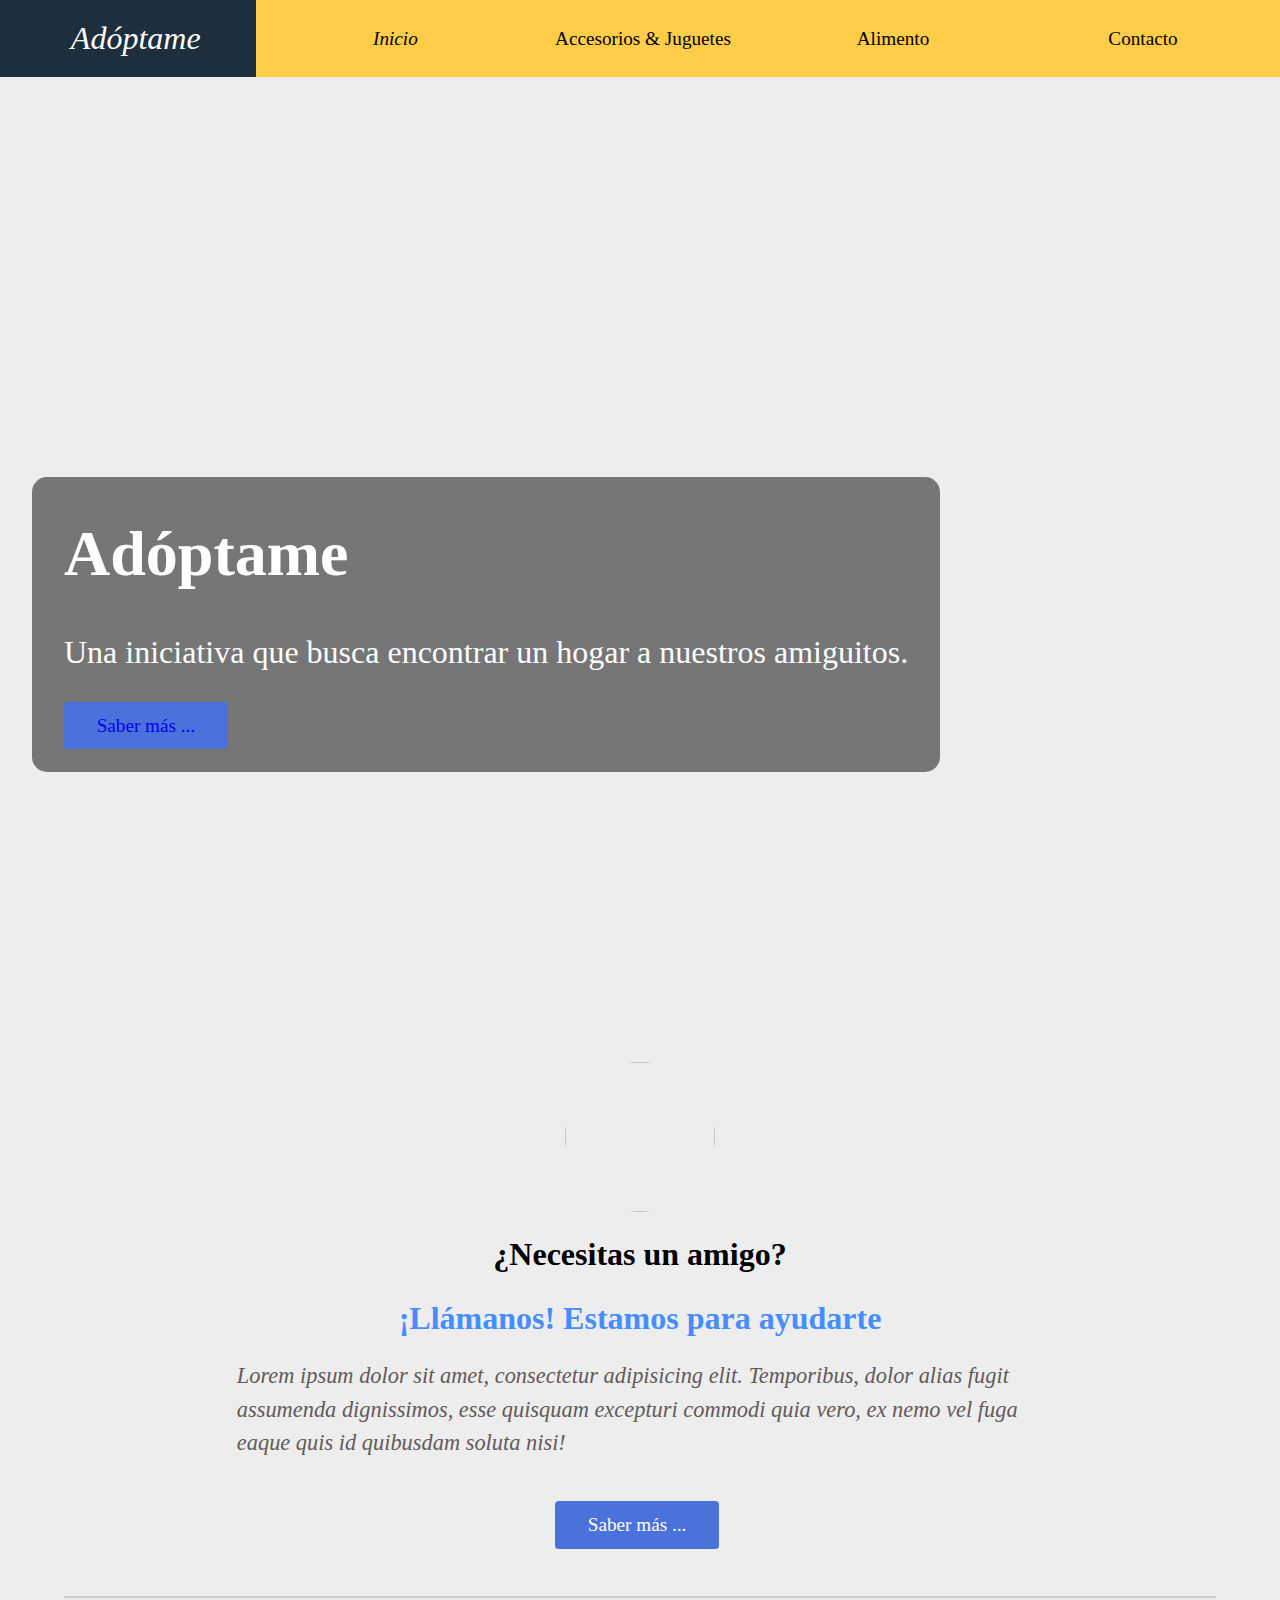
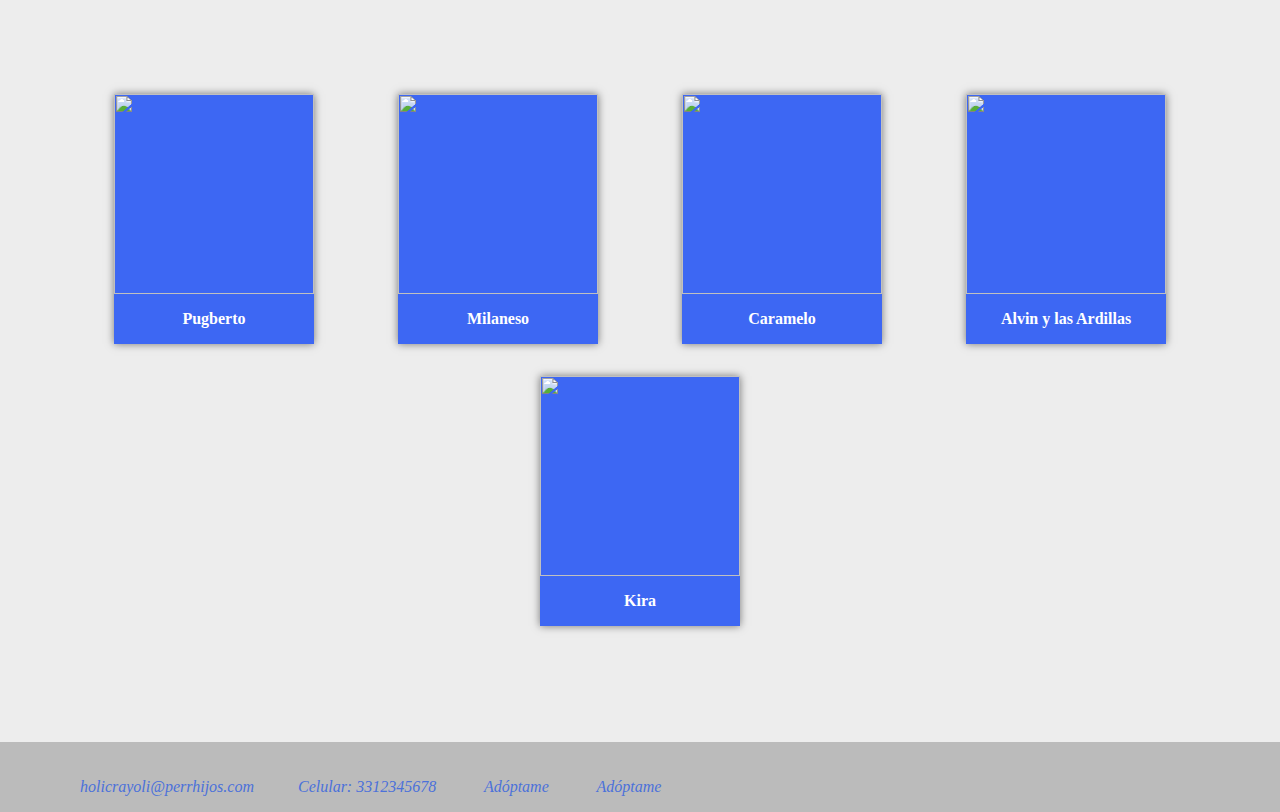
==== index.html @ 67c3a8f4 "Add files via upload" ====
<!DOCTYPE html>
<html lang="en">
<head>
  
  <meta charset="UTF-8">
  <meta http-equiv="X-UA-Compatible" content="IE=edge">
  <meta name="viewport" content="width=device-width, initial-scale=1.0">
  <link rel="stylesheet" href="/estilos/style.css">
  <title>Adóptame</title>
</head>
<body>

  <header>
  
  
      <div class="navbar">
        <div class="logo"><a href=""><i class="fas fa-dog logoi"> &nbsp; Adóptame</i> </a></div>
       
   
       <nav class="contenedor">
           <a href="/index.html"><i class="fas fa-home">&nbsp;Inicio</i></a>
           <a href="/accesorios.html">Accesorios & Juguetes</a>
           <a href="/alimento.html">Alimento</a>
           <a href="/Contacto.html">Contacto</a>
   
       </nav>
       
     </div>
    

   <div class="contenedor-imagen">
    <div class="cta">
      <h1 class="title">Adóptame</h1>
      <p>Una iniciativa que busca encontrar un hogar a nuestros amiguitos.</p>
      <a href="#" class="btn">Saber más ...</a>
    </div>
  </div>
  </header>

 
<main class="main">
 
  <section class="contenedor-main">

    <div class="slogan-contenedor">

        <img src="https://image.flaticon.com/icons/png/512/21/21645.png" class="patita-logo">
        <h1 class="slogan">¿Necesitas un amigo?</h1>
        <h2 class="answer-slogan">¡Llámanos! Estamos para ayudarte</h2>
        <p class="mascota-parrafo">Lorem ipsum dolor sit amet, consectetur adipisicing elit. Temporibus, dolor alias fugit assumenda dignissimos, esse quisquam excepturi commodi quia vero, ex nemo vel fuga eaque quis id quibusdam soluta nisi!</p>

        <a class="btn main-btn">Saber más ...</a>

    </div>

  </section>

  <section class="tarjetas">
    <div class="contenedor-tarjeta">
      <figure class="tarjeta">
        <img src="https://images.unsplash.com/photo-1517849845537-4d257902454a?ixid=MnwxMjA3fDB8MHxwaG90by1wYWdlfHx8fGVufDB8fHx8&ixlib=rb-1.2.1&auto=format&fit=crop&w=750&q=80"  height="200" width="200">
        <figcaption class="nombre">Pugberto</figcaption>
        
    </figure>
    
    </div>

    <div class="contenedor-tarjeta">
      <figure class="tarjeta">
        <img src="https://images.unsplash.com/photo-1552053831-71594a27632d?ixid=MnwxMjA3fDB8MHxwaG90by1wYWdlfHx8fGVufDB8fHx8&ixlib=rb-1.2.1&auto=format&fit=crop&w=624&q=80"  height="200" width="200">
        <figcaption class="nombre">Milaneso</figcaption>
        
    </figure>
    
    </div>

    <div class="contenedor-tarjeta">
      <figure class="tarjeta">
        <img src="https://images.unsplash.com/photo-1560807707-8cc77767d783?ixid=MnwxMjA3fDB8MHxzZWFyY2h8NTN8fGRvZ3N8ZW58MHx8MHx8&ixlib=rb-1.2.1&auto=format&fit=crop&w=500&q=60"  height="200" width="200">
        <figcaption class="nombre">Caramelo</figcaption>
        
    </figure>
    
    </div>

    <div class="contenedor-tarjeta">
      <figure class="tarjeta">
        <img src="https://images.unsplash.com/photo-1444212477490-ca407925329e?ixid=MnwxMjA3fDB8MHxwaG90by1wYWdlfHx8fGVufDB8fHx8&ixlib=rb-1.2.1&auto=format&fit=crop&w=800&q=80"  height="200" width="200">
        <figcaption class="nombre">Alvin y las Ardillas</figcaption>
        
    </figure>
    
    </div>

    <div class="contenedor-tarjeta">
      <figure class="tarjeta">
        <img src="https://images.unsplash.com/photo-1534351450181-ea9f78427fe8?ixid=MnwxMjA3fDB8MHxwaG90by1wYWdlfHx8fGVufDB8fHx8&ixlib=rb-1.2.1&auto=format&fit=crop&w=334&q=80"  height="200" width="200">
        <figcaption class="nombre">Kira</figcaption>
        
    </figure>
    
    </div>
    
   
  </section> 
</main>



<footer> 
  <ul>
  <li>  <i class="fas fa-envelope">&nbsp; holicrayoli@perrhijos.com</li></i>
 &nbsp; <li><i class="fas fa-phone-alt">&nbsp;Celular: 3312345678</i></li><li><i class="fab fa-facebook">&nbsp; Adóptame
</i></li><li><i class="fab fa-instagram">&nbsp;
  Adóptame</i></li>
</ul>
</footer>




 <!--  <footer class="footr">
    <h4>Contacto: </h4>
    <ul>
      <li>holicrayoli@perrhijos.com</li>
      <li>celular: 3312345678</li>
    </ul>
  </footer> -->

   <!-- <div class="ftr">
    <i class="fas fa-envelope">&nbsp; holicrayoli@perrhijos.com</i>
  
    <i class="fas fa-phone-alt">&nbsp;Celular: 3312345678</i>

  </div> -->
     
  <script src="https://kit.fontawesome.com/f4234891f7.js" crossorigin="anonymous"></script>
</body>
</html>
---- estilos/style.css ----
* {
  
	box-sizing: border-box;
}


/* * ============================== */
/* * ============ Body ========== */
/* * ============================== */


body {
  margin: 0;
	padding: 0;
  background-color: #ededed;
}

html {
	scroll-behavior: smooth;	
}

a {
	text-decoration: none;
	outline: none;
}

a:hover {
	text-decoration: underline;
}


/* * ============================== */
/* * ============ CABECERA ========== */
/* * ============================== */


.logo {
  width: 20%;
}

.logoi {
  width: 100%;
  font-size: 2rem;
}

.navbar {
	background: #FFCD48;

	top: 0;
  display: flex;
}

.navbar a {
	color: #fff;
	display: inline-block;
	padding: 20px;
	width: 100%;
	text-align: center;
	color: #000;
	transition: .3s ease-out all;
  font-size: 1.2rem;
}

.navbar a:hover {
	background: #1D2F3D;
	color: #fff;
	text-decoration: none;
}

.contenedor {
	max-width: 1000px;
	width: 90%;
  margin: auto;
	display: flex;
	justify-content: flex-end;
  
}

/* * ============================== */
/* * ============ CABECERA ========== */
/* * ============================== */

.cta {
  position: absolute;
  bottom: 0;
  margin-bottom: 8rem;
  margin-left: 2rem;
  background-color: rgba(0, 0, 0, .5);
  color: #fff;
  font-size: 2rem;
  border-radius: 15px;
  padding: 2rem;
  
}

.cta .title {
  margin-top: .5rem;
}

.btn {
  cursor: pointer;
  text-decoration: none;
  background-color: #4b71da;
  font-size: 1.2rem;
  
  padding:0.7em 1.7em;
  margin:0 0.3em 0.3em 0;
  border-radius:0.2em;  
}

.btn:hover {
  background: #163896;
}

.contenedor-imagen {
	height: 95vh;
  background-image: url('https://images.unsplash.com/photo-1534361960057-19889db9621e?ixid=MnwxMjA3fDB8MHxwaG90by1wYWdlfHx8fGVufDB8fHx8&ixlib=rb-1.2.1&auto=format&fit=crop&w=1050&q=80');
  background-repeat: no-repeat;
  background-size: cover;
  
  
}

.contenedor-imagen img {
	width: 100%;
	height: 100%;
	vertical-align: top;
	object-fit: cover;
	object-position: 0 bottom;
  z-index: 2;
}

.contenedor-imagen2 {
	height: 95vh;
  background-image: url('https://www.purina-latam.com/sites/g/files/auxxlc391/files/styles/social_share_large/public/purina-alimento-para-perros-y-perdida-de-apetito.png?itok=G5sfHrRr');
  background-repeat: no-repeat;
  background-size: cover;
  
  
}



/* * ============================== */
/* * ============ MAIN ========== */
/* * ============================== */


.main{
  width: 90%;
  justify-content: center;
  text-align: center;
  overflow: hidden;
  padding: 100px 0;
  margin: 0 auto;
 
}



.contenedor-main {
  text-align: center;
  border-bottom: 2px solid #ccc;
  padding: 30px 0 60px;
}

.slogan-contenedor {
  width: 70%;
  margin: 0 auto;
}

.slogan {
  margin: 20px 0;
  font-size: 2rem;
}

.answer-slogan {
  font-weight: 700;
  color: #468DFF;
  margin-bottom: 20px;
  font-size: 2rem;
}

.mascota-parrafo {
  text-align: left;
  line-height: 1.5;
  font-style: italic;
  color: #615a5a;
  font-size: 1.4rem;
  padding-bottom: 2rem;
}

.patita-logo {
  width: 150px;
  height: 150px;
  border-radius: 50%;
  object-fit: cover;
  object-position: top;
}

.main-btn {
  
  text-decoration: none;
  color: #fff;
}


/* * ============================== */
/* * ============ TARJETAS ========== */
/* * ============================== */

.contacto-tarjetas {
  height: 59vh;
}

.tarjetas {
  
  padding-top: 5rem;
}

.contenedor-tarjeta {
  display: inline-block;
}

.tarjeta {
  display: flex;
  background-color: rgb(61, 103, 243);
  color: #fff;
  box-shadow: 0 0 8px rgba(0, 0, 0, 0.5);
  flex-direction: column;
  text-align: center;
  cursor: pointer;
}

.tarjeta:hover {
  transform: scale(1.5);
}

.nombre {
  padding: 1rem;
  text-align: center;
  
  font-weight: 600;
}

.descripcion {
  list-style-type: none;
  background-color: #fff;
}


.img{
  list-style:none;
  float:left;
	color:#fff;
	text-decoration:none;
	padding:10px 12px;
	display:block;
}




footer{
  width: 100%;
  padding: 10px 12px;
  background: #bbb;
  color: #4b71da;
  
}

li {list-style:none;
float: left;
padding: 10px 20px;
}
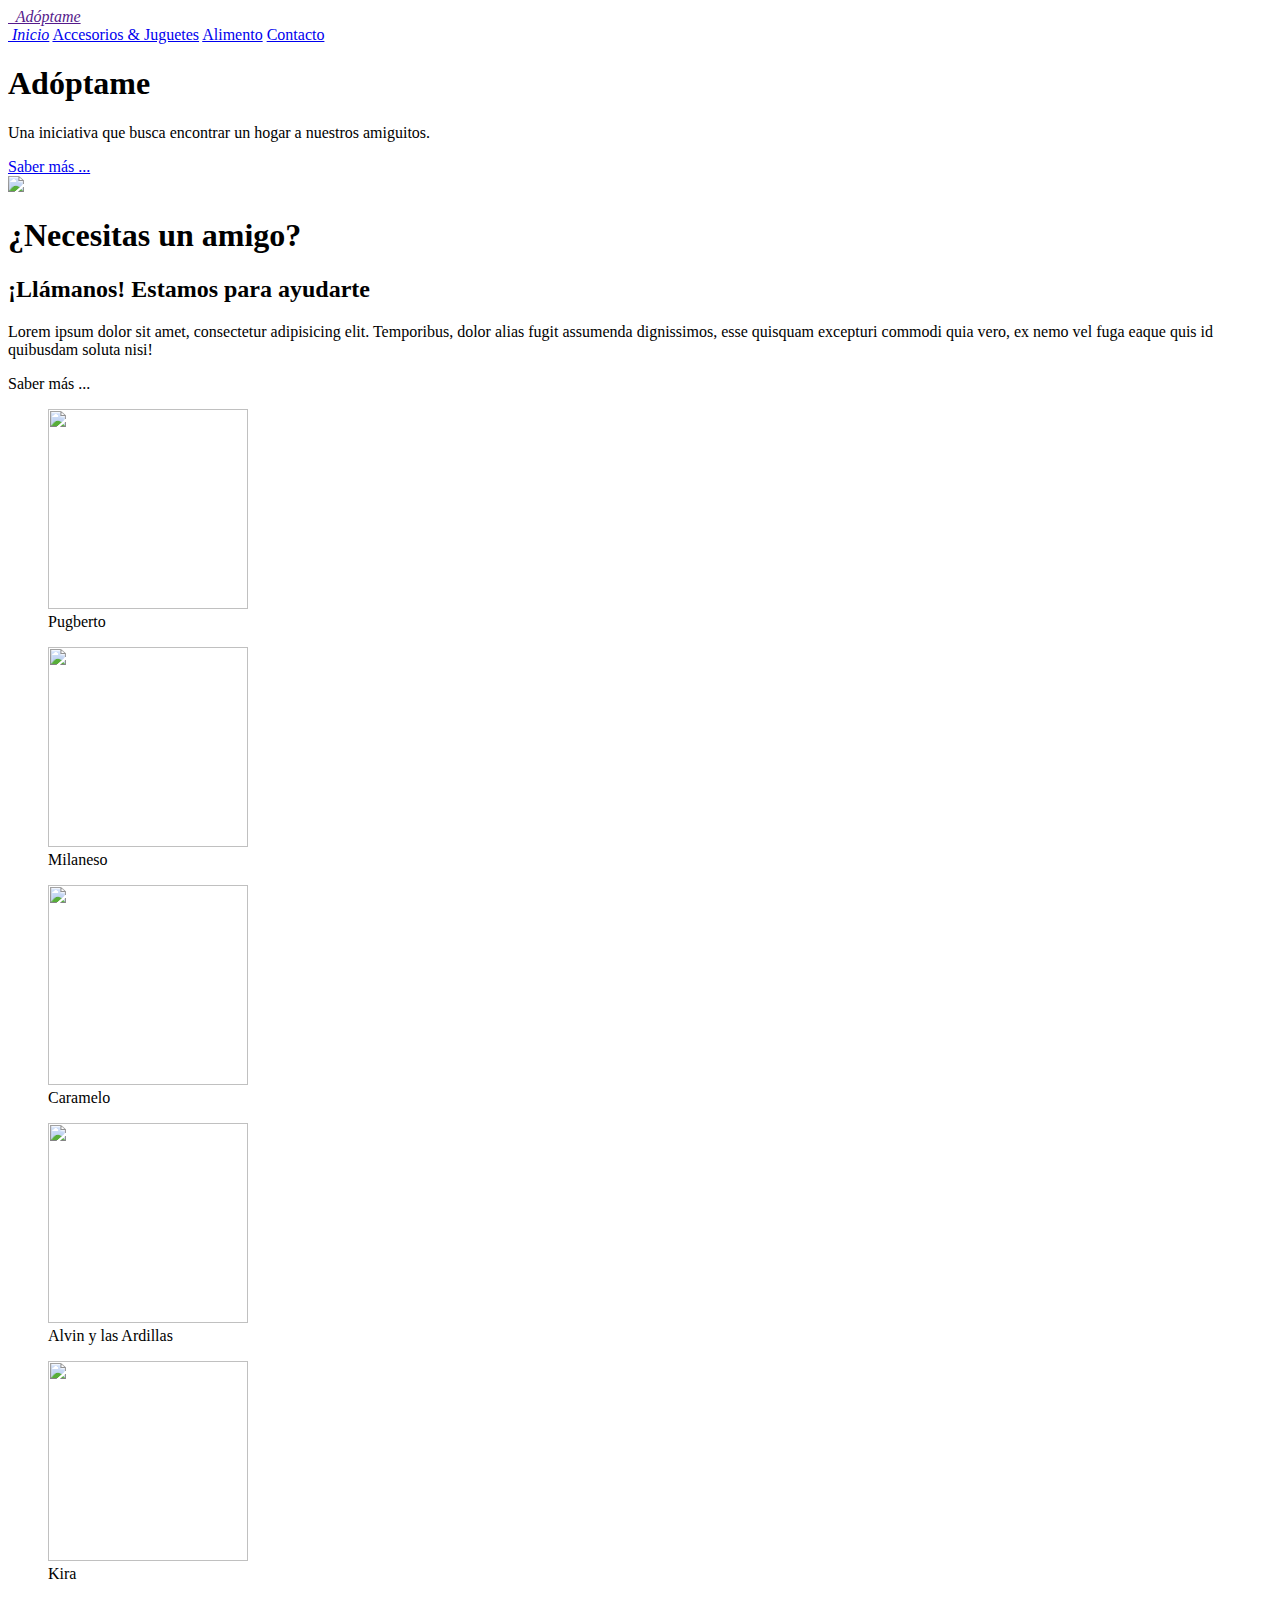
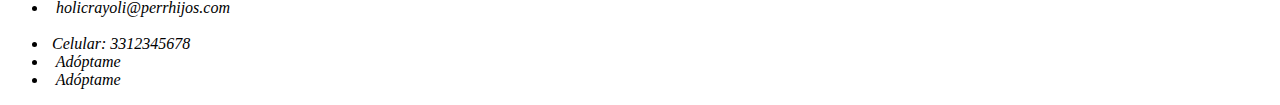
==== commit 727ef930: "Update index.html" ====
--- a/index.html
+++ b/index.html
@@ -5,7 +5,7 @@
   <meta charset="UTF-8">
   <meta http-equiv="X-UA-Compatible" content="IE=edge">
   <meta name="viewport" content="width=device-width, initial-scale=1.0">
-  <link rel="stylesheet" href="/estilos/style.css">
+  <link rel="stylesheet" href="style.css">
   <title>Adóptame</title>
 </head>
 <body>
@@ -136,4 +136,4 @@
      
   <script src="https://kit.fontawesome.com/f4234891f7.js" crossorigin="anonymous"></script>
 </body>
-</html>+</html>
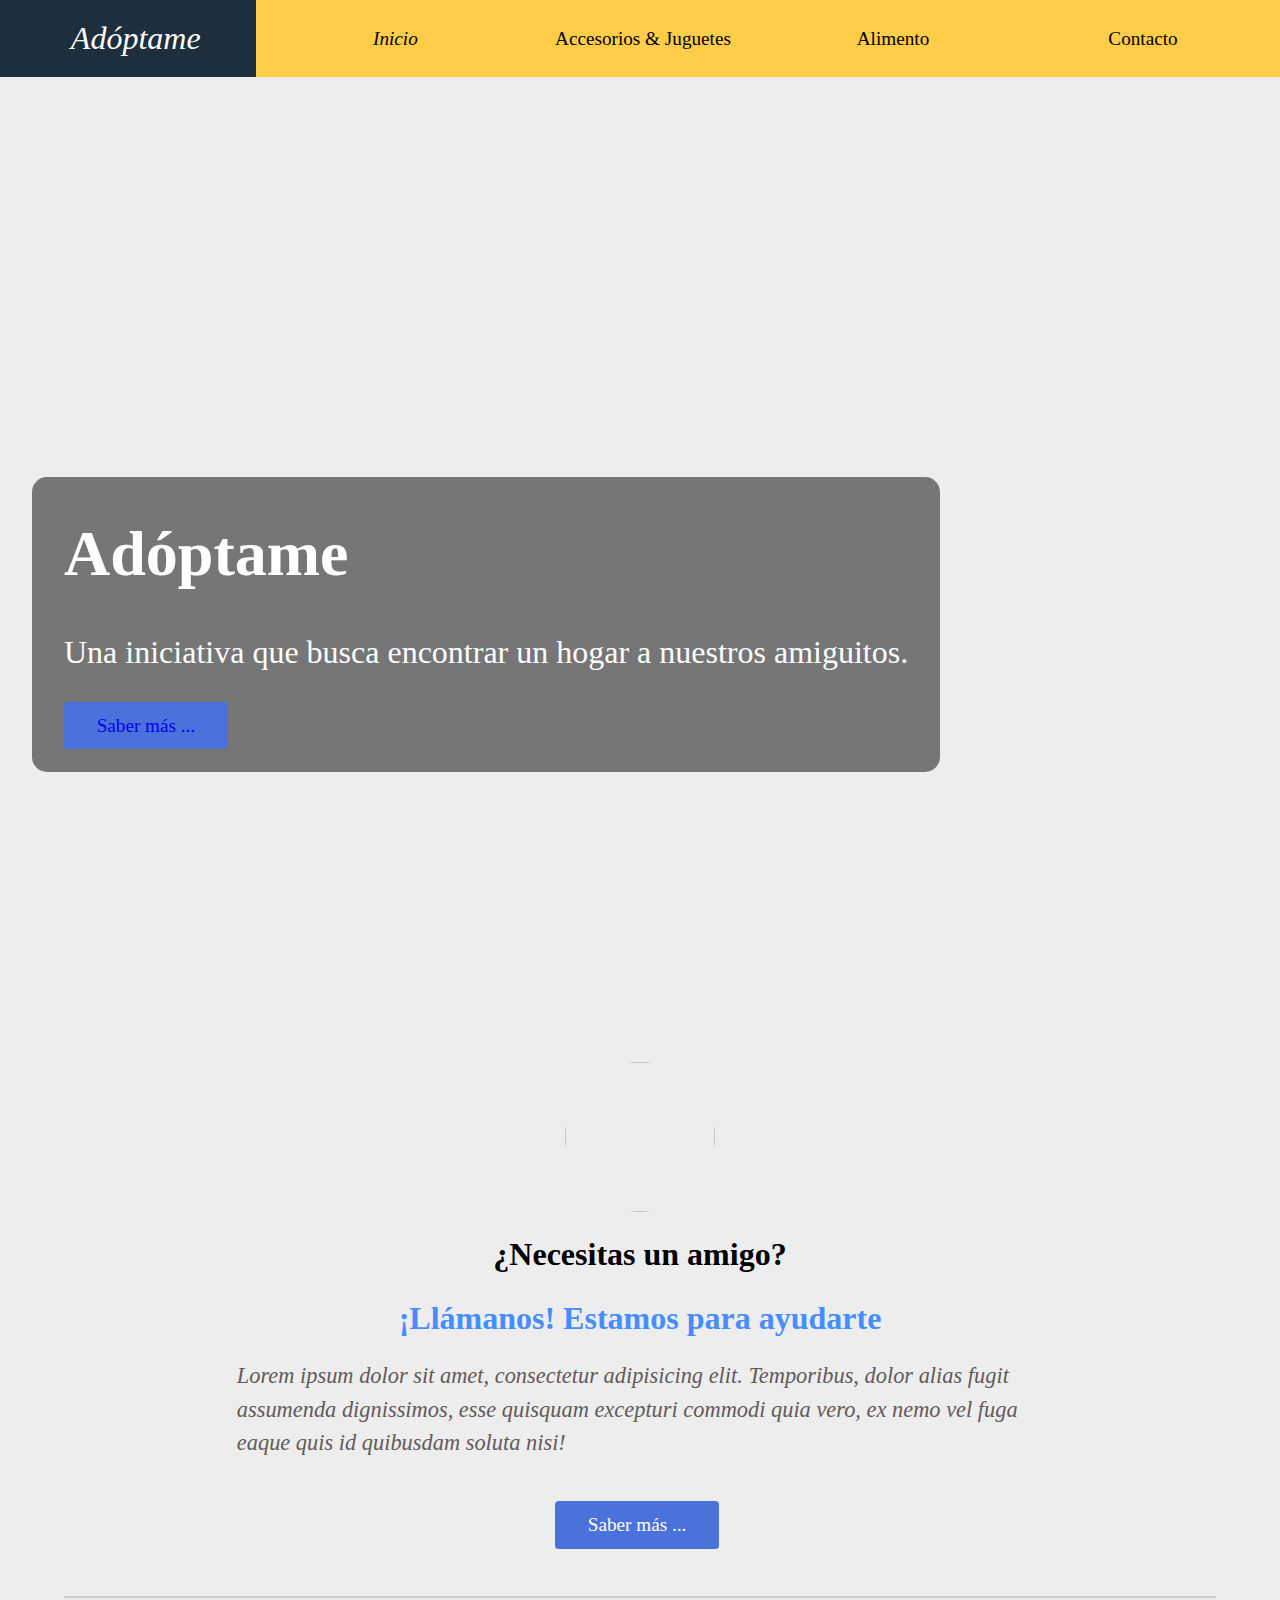
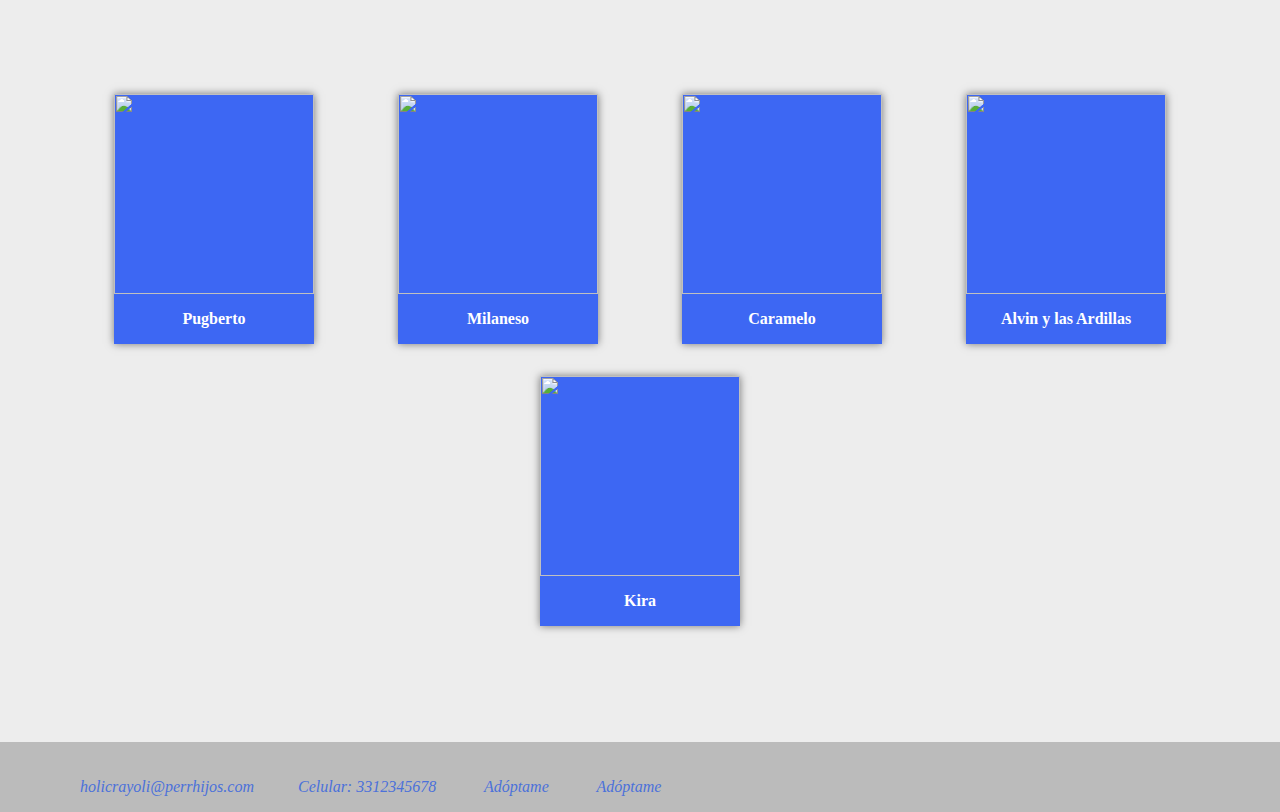
==== commit fde5b8c3: "Update index.html" ====
--- a/index.html
+++ b/index.html
@@ -5,7 +5,7 @@
   <meta charset="UTF-8">
   <meta http-equiv="X-UA-Compatible" content="IE=edge">
   <meta name="viewport" content="width=device-width, initial-scale=1.0">
-  <link rel="stylesheet" href="style.css">
+  <link rel="stylesheet" href="/estilos/style.css">
   <title>Adóptame</title>
 </head>
 <body>
--- a/estilos/style.css
+++ b/estilos/style.css
@@ -0,0 +1,275 @@
+* {
+  
+	box-sizing: border-box;
+}
+
+
+/* * ============================== */
+/* * ============ Body ========== */
+/* * ============================== */
+
+
+body {
+  margin: 0;
+	padding: 0;
+  background-color: #ededed;
+}
+
+html {
+	scroll-behavior: smooth;	
+}
+
+a {
+	text-decoration: none;
+	outline: none;
+}
+
+a:hover {
+	text-decoration: underline;
+}
+
+
+/* * ============================== */
+/* * ============ CABECERA ========== */
+/* * ============================== */
+
+
+.logo {
+  width: 20%;
+}
+
+.logoi {
+  width: 100%;
+  font-size: 2rem;
+}
+
+.navbar {
+	background: #FFCD48;
+
+	top: 0;
+  display: flex;
+}
+
+.navbar a {
+	color: #fff;
+	display: inline-block;
+	padding: 20px;
+	width: 100%;
+	text-align: center;
+	color: #000;
+	transition: .3s ease-out all;
+  font-size: 1.2rem;
+}
+
+.navbar a:hover {
+	background: #1D2F3D;
+	color: #fff;
+	text-decoration: none;
+}
+
+.contenedor {
+	max-width: 1000px;
+	width: 90%;
+  margin: auto;
+	display: flex;
+	justify-content: flex-end;
+  
+}
+
+/* * ============================== */
+/* * ============ CABECERA ========== */
+/* * ============================== */
+
+.cta {
+  position: absolute;
+  bottom: 0;
+  margin-bottom: 8rem;
+  margin-left: 2rem;
+  background-color: rgba(0, 0, 0, .5);
+  color: #fff;
+  font-size: 2rem;
+  border-radius: 15px;
+  padding: 2rem;
+  
+}
+
+.cta .title {
+  margin-top: .5rem;
+}
+
+.btn {
+  cursor: pointer;
+  text-decoration: none;
+  background-color: #4b71da;
+  font-size: 1.2rem;
+  
+  padding:0.7em 1.7em;
+  margin:0 0.3em 0.3em 0;
+  border-radius:0.2em;  
+}
+
+.btn:hover {
+  background: #163896;
+}
+
+.contenedor-imagen {
+	height: 95vh;
+  background-image: url('https://images.unsplash.com/photo-1534361960057-19889db9621e?ixid=MnwxMjA3fDB8MHxwaG90by1wYWdlfHx8fGVufDB8fHx8&ixlib=rb-1.2.1&auto=format&fit=crop&w=1050&q=80');
+  background-repeat: no-repeat;
+  background-size: cover;
+  
+  
+}
+
+.contenedor-imagen img {
+	width: 100%;
+	height: 100%;
+	vertical-align: top;
+	object-fit: cover;
+	object-position: 0 bottom;
+  z-index: 2;
+}
+
+.contenedor-imagen2 {
+	height: 95vh;
+  background-image: url('https://www.purina-latam.com/sites/g/files/auxxlc391/files/styles/social_share_large/public/purina-alimento-para-perros-y-perdida-de-apetito.png?itok=G5sfHrRr');
+  background-repeat: no-repeat;
+  background-size: cover;
+  
+  
+}
+
+
+
+/* * ============================== */
+/* * ============ MAIN ========== */
+/* * ============================== */
+
+
+.main{
+  width: 90%;
+  justify-content: center;
+  text-align: center;
+  overflow: hidden;
+  padding: 100px 0;
+  margin: 0 auto;
+ 
+}
+
+
+
+.contenedor-main {
+  text-align: center;
+  border-bottom: 2px solid #ccc;
+  padding: 30px 0 60px;
+}
+
+.slogan-contenedor {
+  width: 70%;
+  margin: 0 auto;
+}
+
+.slogan {
+  margin: 20px 0;
+  font-size: 2rem;
+}
+
+.answer-slogan {
+  font-weight: 700;
+  color: #468DFF;
+  margin-bottom: 20px;
+  font-size: 2rem;
+}
+
+.mascota-parrafo {
+  text-align: left;
+  line-height: 1.5;
+  font-style: italic;
+  color: #615a5a;
+  font-size: 1.4rem;
+  padding-bottom: 2rem;
+}
+
+.patita-logo {
+  width: 150px;
+  height: 150px;
+  border-radius: 50%;
+  object-fit: cover;
+  object-position: top;
+}
+
+.main-btn {
+  
+  text-decoration: none;
+  color: #fff;
+}
+
+
+/* * ============================== */
+/* * ============ TARJETAS ========== */
+/* * ============================== */
+
+.contacto-tarjetas {
+  height: 59vh;
+}
+
+.tarjetas {
+  
+  padding-top: 5rem;
+}
+
+.contenedor-tarjeta {
+  display: inline-block;
+}
+
+.tarjeta {
+  display: flex;
+  background-color: rgb(61, 103, 243);
+  color: #fff;
+  box-shadow: 0 0 8px rgba(0, 0, 0, 0.5);
+  flex-direction: column;
+  text-align: center;
+  cursor: pointer;
+}
+
+.tarjeta:hover {
+  transform: scale(1.5);
+}
+
+.nombre {
+  padding: 1rem;
+  text-align: center;
+  
+  font-weight: 600;
+}
+
+.descripcion {
+  list-style-type: none;
+  background-color: #fff;
+}
+
+
+.img{
+  list-style:none;
+  float:left;
+	color:#fff;
+	text-decoration:none;
+	padding:10px 12px;
+	display:block;
+}
+
+
+
+
+footer{
+  width: 100%;
+  padding: 10px 12px;
+  background: #bbb;
+  color: #4b71da;
+  
+}
+
+li {list-style:none;
+float: left;
+padding: 10px 20px;
+}
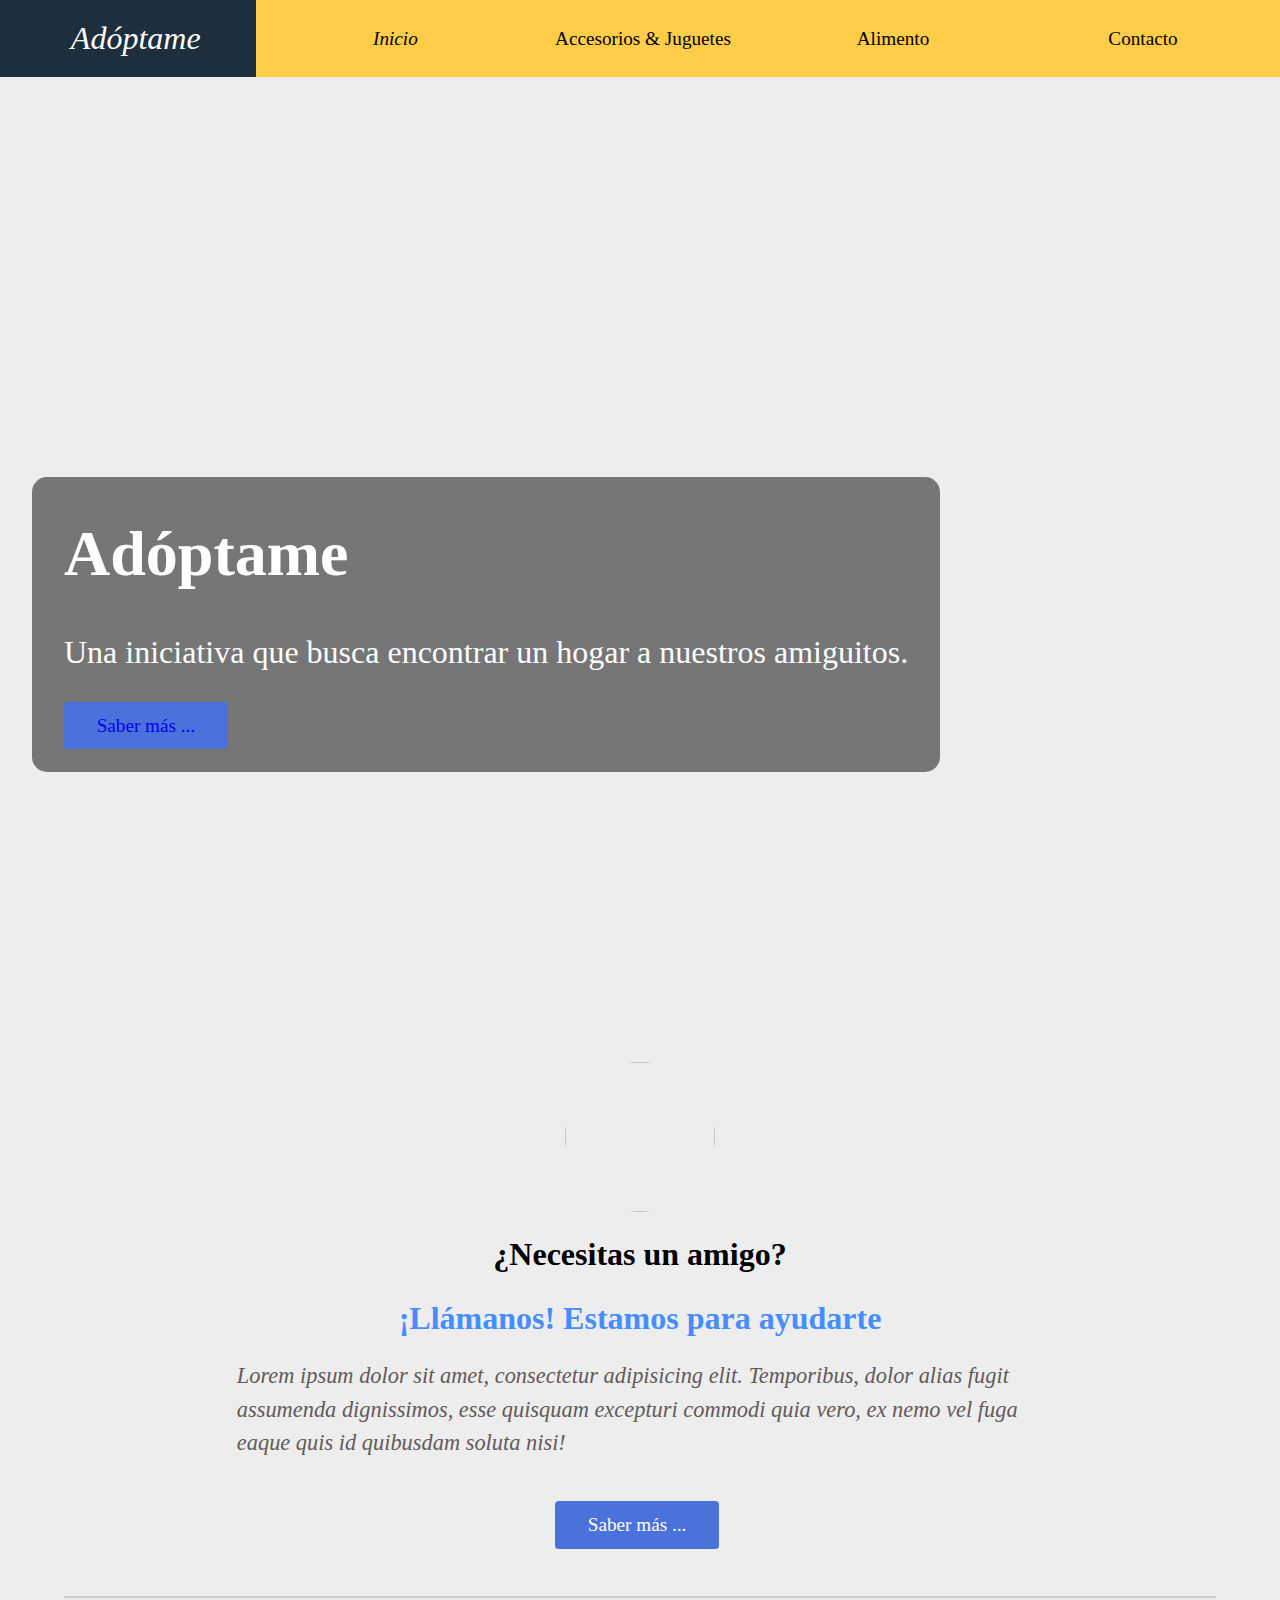
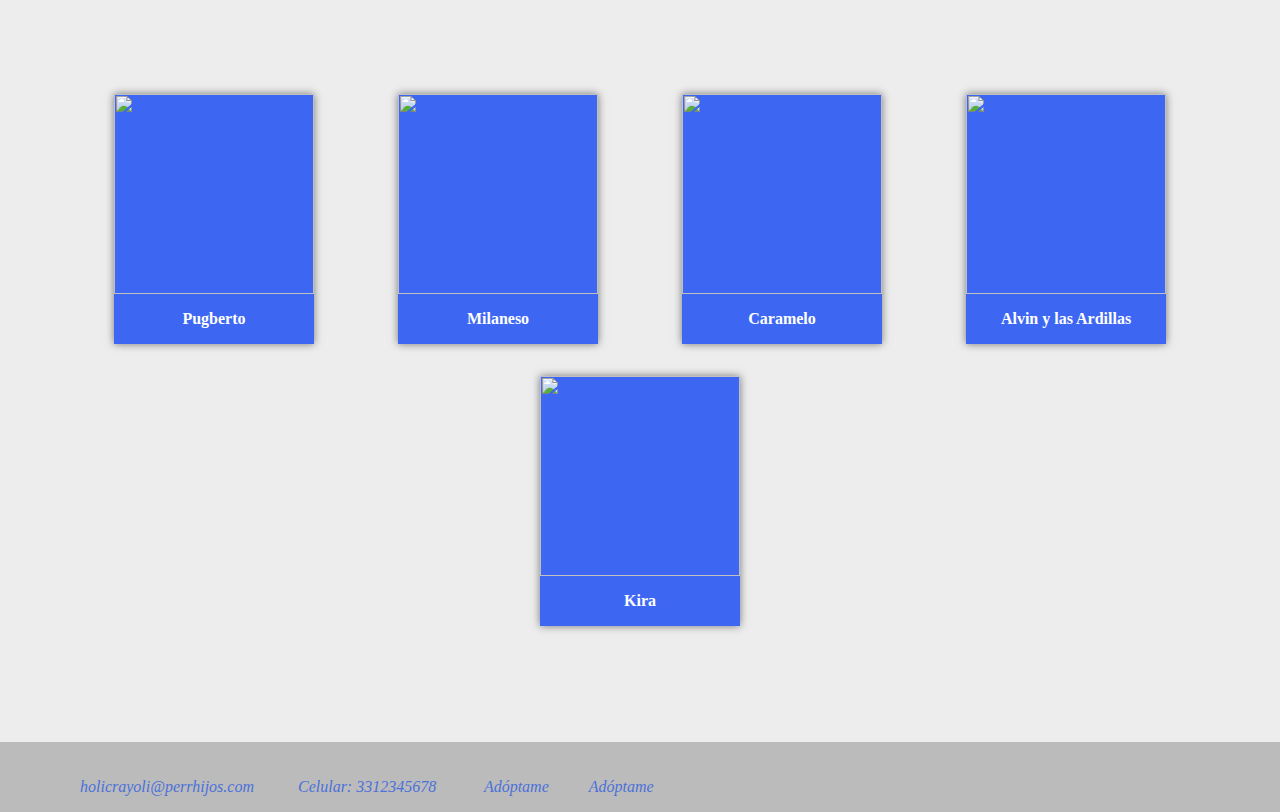
==== commit d253a1ef: "Update index.html" ====
--- a/index.html
+++ b/index.html
@@ -111,7 +111,7 @@
   <ul>
   <li>  <i class="fas fa-envelope">&nbsp; holicrayoli@perrhijos.com</li></i>
  &nbsp; <li><i class="fas fa-phone-alt">&nbsp;Celular: 3312345678</i></li><li><i class="fab fa-facebook">&nbsp; Adóptame
-</i></li><li><i class="fab fa-instagram">&nbsp;
+</i></li><li><i class="fab fa-instagram">
   Adóptame</i></li>
 </ul>
 </footer>
